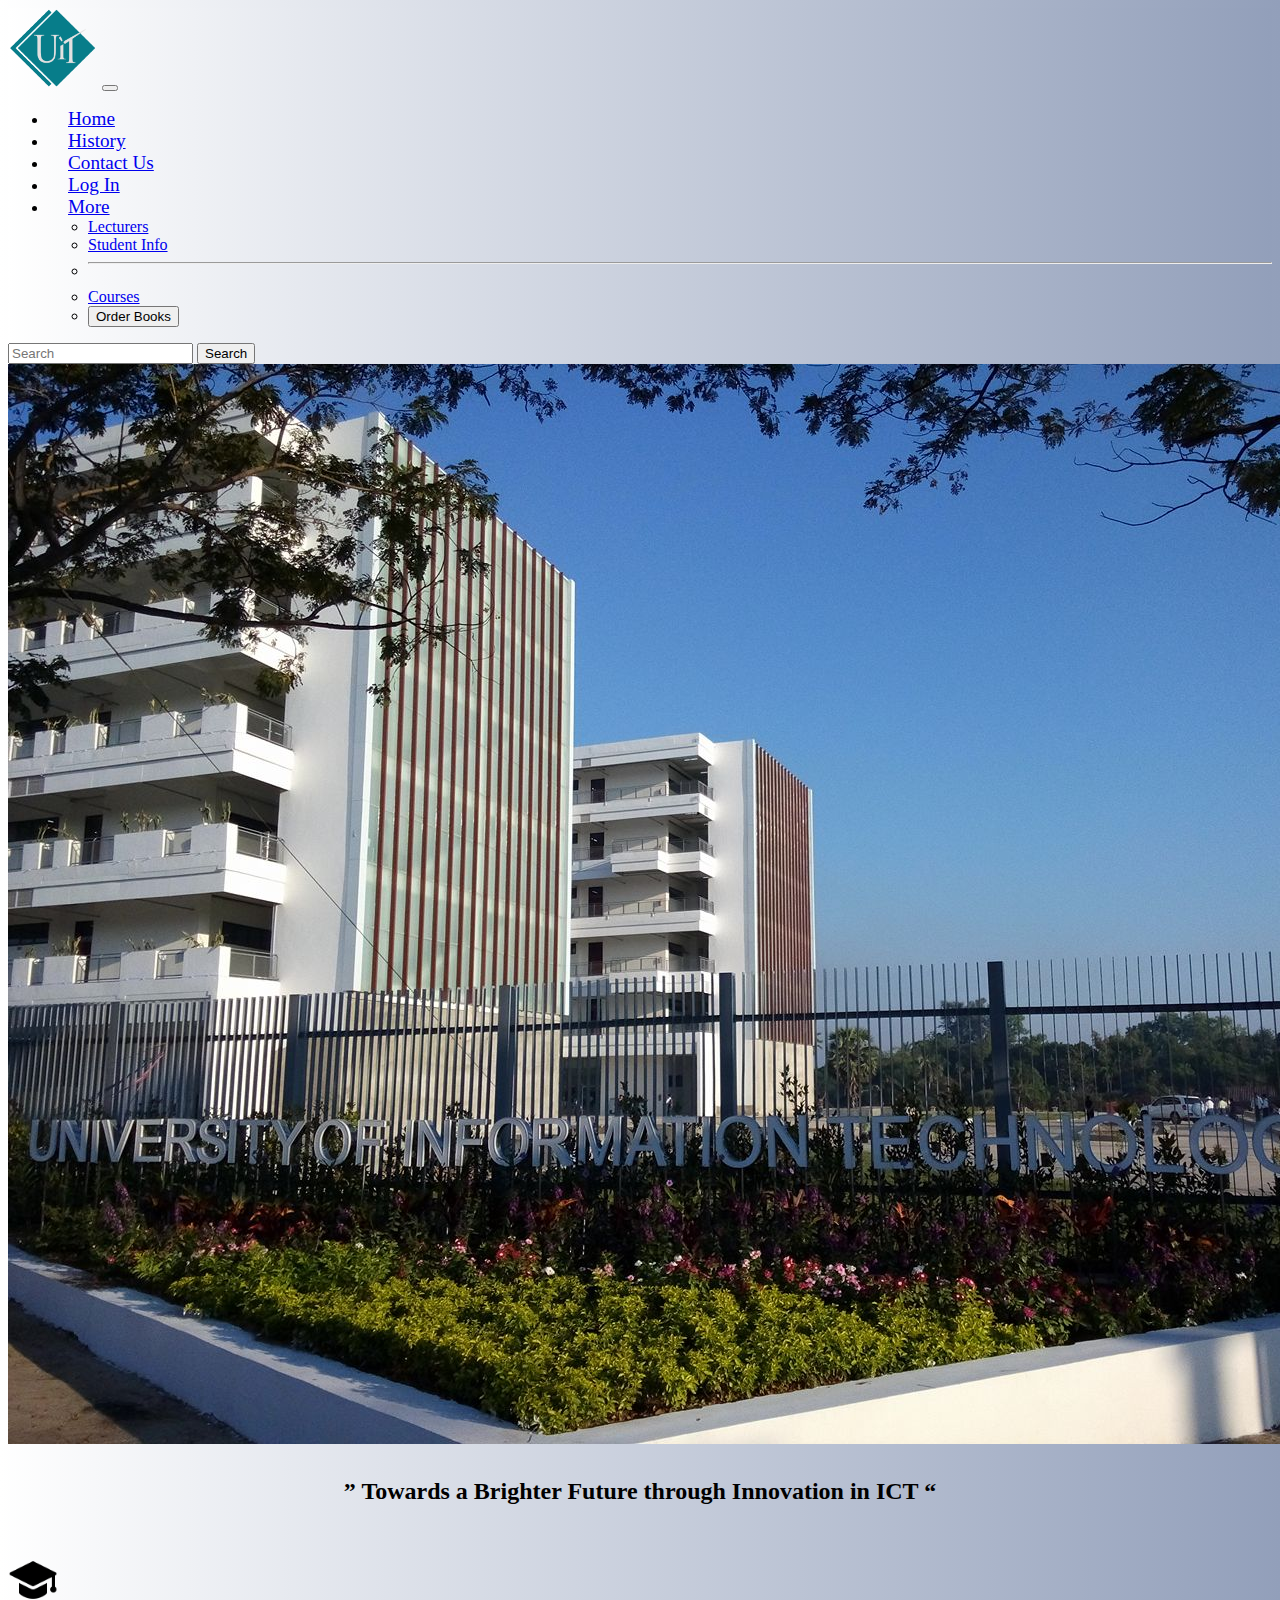
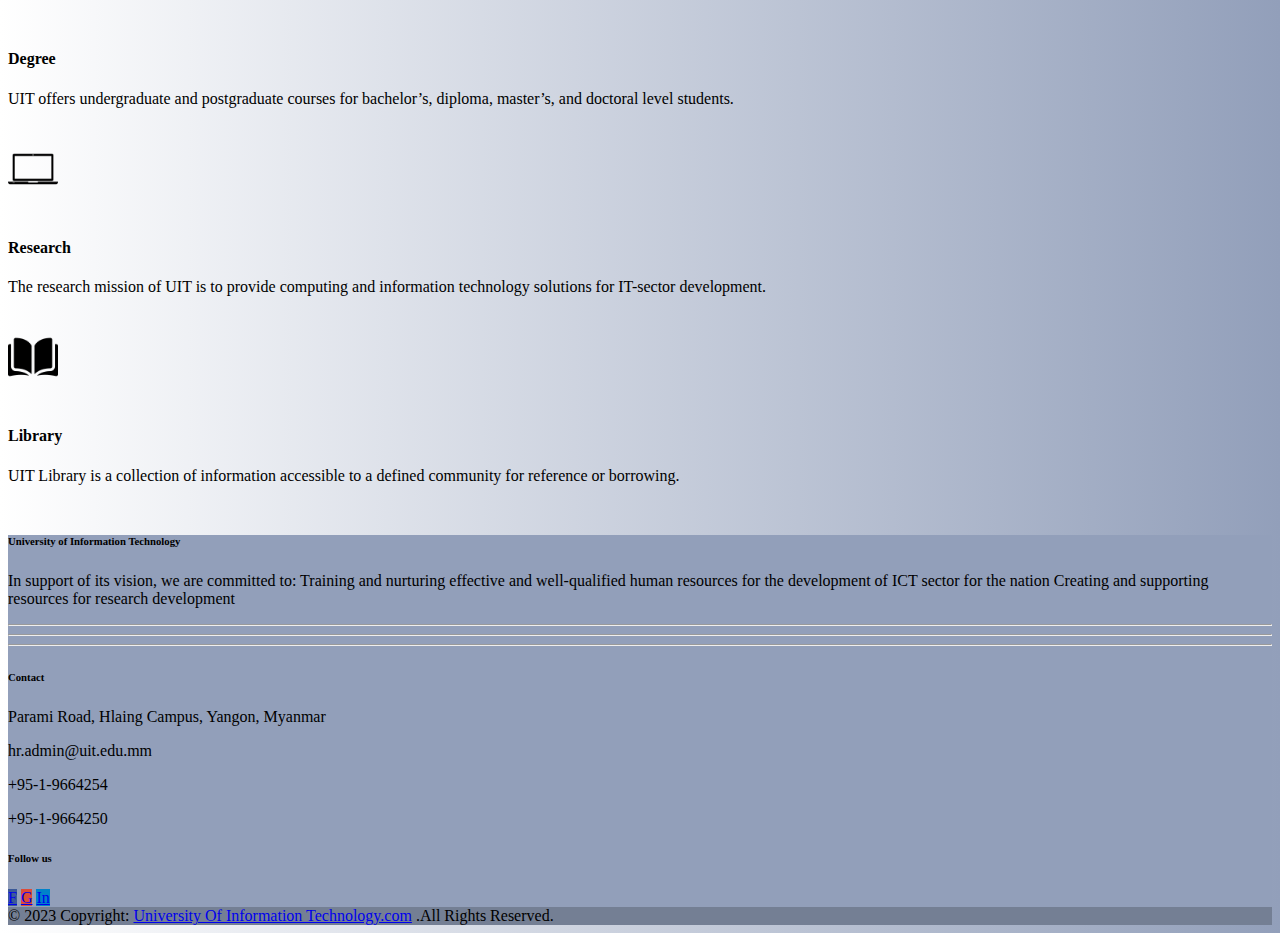
==== index.html @ 4820ba4b "assignment" ====
<!DOCTYPE html>
<html lang="en">

<head>
  <meta charset="UTF-8">
  <meta http-equiv="X-UA-Compatible" content="IE=edge">
  <meta name="viewport" content="width=device-width, initial-scale=1.0">
  <title>Home</title>
  <link href="https://cdn.jsdelivr.net/npm/bootstrap@5.2.3/dist/css/bootstrap.min.css" rel="stylesheet"
    integrity="sha384-rbsA2VBKQhggwzxH7pPCaAqO46MgnOM80zW1RWuH61DGLwZJEdK2Kadq2F9CUG65" crossorigin="anonymous">
  <link rel="stylesheet" href="style.css">
  <script src="https://cdn.jsdelivr.net/npm/bootstrap@5.2.3/dist/js/bootstrap.bundle.min.js"
    integrity="sha384-kenU1KFdBIe4zVF0s0G1M5b4hcpxyD9F7jL+jjXkk+Q2h455rYXK/7HAuoJl+0I4"
    crossorigin="anonymous"></script>
</head>


<body>
  <div class="nav">
    <nav class="navbar navbar-expand-lg">
      <div class="container-fluid">
        <a class="navbar-brand" href="index.html"><img src="logo1.png" alt="UIT" class="logo"></a>
        <button class="navbar-toggler" type="button" data-bs-toggle="collapse" data-bs-target="#navbarSupportedContent"
          aria-controls="navbarSupportedContent" aria-expanded="false" aria-label="Toggle navigation">
          <span class="navbar-toggler-icon"></span>
        </button>
        <div class="collapse navbar-collapse" id="navbarSupportedContent">
          <ul class="navbar-nav me-auto mb-2 mb-lg-0">
            <li class="nav-item">
              <a class="nav-link navItem" aria-current="page" href="index.html">Home</a>
            </li>
            <li class="nav-item">
              <a class="nav-link navItem" href="history.html">History</a>
            </li>

            <li class="nav-item">
              <a class="nav-link navItem" href="contact.html">Contact Us</a>
            </li>
            <li class="nav-item">
              <a class="nav-link navItem" href="login.html">Log In</a>
            </li>
            <li class="nav-item dropdown">
              <a class="nav-link dropdown-toggle navItem" href="#" role="button" data-bs-toggle="dropdown"
                aria-expanded="false">
                More
              </a>
              <ul class="dropdown-menu">
                <li><a class="dropdown-item disabled" href="lecturers.html">Lecturers</a></li>
                <li><a class="dropdown-item disabled" href="student_info.html">Student Info</a></li>
                <li>
                  <hr class="dropdown-divider">
                </li>
                <li><a class="dropdown-item" href="courses.html">Courses</a></li>
                <li><button onclick="prompt_name()" class="dropdown-item">Order Books</button></li>
              </ul>
            </li>
          </ul>
          <form class="d-flex" role="search">
            <input class="form-control me-2" type="search" placeholder="Search" aria-label="Search">
            <button class="btn btn-outline-secondary" type="submit">Search</button>
          </form>
        </div>
      </div>
    </nav>
  </div>


  <img src="uit.jpg" class="img-fluid">

  <h2 class="quote">” Towards a Brighter Future through Innovation in ICT “</h2>
  <div class="container text-center icon_margin">
    <div class="row">
      <div class="col-md-4 col-lg-4 col-xl-4 mx-auto mt-4">
        <img src="mortarboard.png" class="icon">
        <h4>Degree</h4>
        <p>UIT offers undergraduate and postgraduate courses for bachelor’s, diploma, master’s, and doctoral level
          students.</p>
      </div>
      <div class="col-md-4 col-lg-4 col-xl-4 mx-auto mt-4">
        <img src="laptop.png" class="icon">
        <h4>Research</h4>
        <p>The research mission of UIT is to provide computing and information technology solutions for IT-sector
          development.
        </p>
      </div>
      <div class="col-md-4 col-lg-4 col-xl-4 mx-auto mt-4">
        <img src="open-book.png" class="icon">
        <h4>Library</h4>
        <p>UIT Library is a collection of information accessible to a defined community for reference or borrowing.
        </p>
      </div>
    </div>
  </div>

  </div>
  <!-- Footer -->
  <footer class="text-center text-lg-start text-white" style="background-color: #929fba">
    <!-- Grid container -->
    <div class="container p-4 pb-0">

      <!--Grid row-->
      <div class="row">
        <!-- Grid column -->
        <div class="col-md-3 col-lg-3 col-xl-3 mx-auto mt-3">
          <h6 class="text-uppercase mb-4 font-weight-bold">
            University of Information Technology
          </h6>
          <p>
            In support of its vision, we are committed to:

            Training and nurturing effective and well-qualified human resources for the
            development of ICT sector for the nation

            Creating and supporting resources for research development

          </p>
        </div>
        <!-- Grid column -->

        <hr class="w-100 clearfix d-md-none" />



        <hr class="w-100 clearfix d-md-none" />

        <!-- Grid column -->
        <hr class="w-100 clearfix d-md-none" />

        <!-- Grid column -->
        <div class="col-md-4 col-lg-3 col-xl-3 mx-auto mt-3">
          <h6 class="text-uppercase mb-4 font-weight-bold">Contact</h6>
          <p><i class="fas fa-home mr-3"></i> Parami Road, Hlaing Campus, Yangon, Myanmar</p>
          <p><i class="fas fa-envelope mr-3"></i>hr.admin@uit.edu.mm</p>
          <p><i class="fas fa-phone mr-3"></i> +95-1-9664254</p>
          <p><i class="fas fa-print mr-3"></i> +95-1-9664250</p>
        </div>
        <!-- Grid column -->
        <div class="col-md-3 col-lg-2 col-xl-2 mx-auto mt-3">
          <h6 class="text-uppercase mb-4 font-weight-bold">Follow us</h6>

          <!-- Facebook -->
          <a class="btn btn-primary btn-floating m-1" style="background-color: #3b5998"
            href="https://www.facebook.com/UITMyanmar/" role="button"><i class="fab fa-facebook-f"></i>F</a>



          <!-- Google -->
          <a class="btn btn-primary btn-floating m-1" style="background-color: #dd4b39" href="index.html"
            role="button"><i class="fab fa-google"></i>G</a>



          <!-- Linkedin -->
          <a class="btn btn-primary btn-floating m-1" style="background-color: #0082ca"
            href="https://mm.linkedin.com/company/uit-myanmar" role="button"><i class="fab fa-linkedin-in"></i>In</a>

        </div>
      </div>


    </div>
    <!--Grid row-->
    </section>
    <!-- Section: Links -->
    </div>
    <!-- Grid container -->

    <!-- Copyright -->
    <div class="text-center p-3" style="background-color: rgba(0, 0, 0, 0.2)">
      © 2023 Copyright:
      <a class="text-white" href="index.html">University Of Information Technology.com</a>
      .All Rights Reserved.
    </div>
    <!-- Copyright -->
  </footer>
  <!-- Footer -->

  <script src="script.js"></script>

</body>

</html>
---- style.css ----
.logo {
    width: 90px;
    height: 80px;
}

body{
    background-image: linear-gradient(to right, white , #929fba);
}


.nav{
    position: sticky;
    top: 0;
    background-image: linear-gradient(to right, white , #929fba);
}
nav{
    width: 100%;
}


.icon{
    width: 50px;
    height: 50px;
    margin: 20px 0;
}
.quote{
    text-align: center;
    margin: 30px 0;
}

.navItem{
    margin-left: 20px;
    font-size: larger;
}

.navItem:hover{
    border-bottom: 2px solid #929fba;
}

.navItem:active{
    color: black;
}

.more_width{
    width: 70%;
}
.description{
    font-size: 18px;
    margin:100px 0 ;
}
.BGimg{
    width: 80%;
}
/* .mission:hover{
    border-bottom: 2px solid #929fba;
} */

.mission_desc{
    margin: 40px 0;
    padding-left: 13px;
}

.icon_margin{
    margin-bottom: 50px;
}


.input{
    width: 400px;
    height: 50px;
    border: none;
    border-radius: 15px;
    margin-bottom: 20px;
    padding: 5px 15px;
    /* background-image: linear-gradient(to right, #929fba , white); */
}
fieldset{
    margin-top: 30px;

}

.area{
    width: 450px;
    height: 80px;
    margin-bottom: 30px;
    padding: 25px 15px;
}

.input:hover{
    background-color: aliceblue;
}

.button{
    border-radius: 15px;
    margin-bottom: 50px;
    height: 35px;
    width: 80px;
    border: 1px solid #929fba;
    margin-top: 30px;
}

.button:hover{
    background-color: #929fba;
}

.order_button{
    margin-top: 25px;
}

.fb{
    text-decoration: none;
    color: inherit;
}

.heading3{
    margin-top: 60px;
    margin-bottom: 30px;
}

.location{
    margin-bottom: 70px;
}
.text{
    margin-bottom: 30px;
    font-size: 20px;
    /* text-decoration: none; */
}
.book{
    /* width: 300px; */
    margin: 60px auto;
}
.degree {
    margin: 20px 90px;
}

.h2{
    margin-top: 20px;
}

.large {
    /* font-size: 26px;
    font-weight: bold; */
    margin: 30px 20px;
}


.medium {
    /* font-size: 20px;
    font-weight: normal; */
    margin-top: 15px;
    margin-left: 35px;
    /* margin-left: 10px; */
}

.small {
    font-size: 16px;
    font-weight: lighter;
    margin-top: 10px;
    margin-left: 50px;
    /* margin-left: 10px; */
}
.direction{
    text-decoration: none;
    color: inherit;
    font-size: large;
    /* margin-top: 10px; */
}
.direction_div{
    margin-top: 30px;
}

.direction:hover{
    /* color: #929fba; */
    border-bottom: 2px solid #929fba;
    padding-bottom: 5px;
}

.direction_icon{
    width: 20px;
    height: 20px;
    margin-right: 8px;
}

a.active{
    color: red;
}
footer{
    margin-top: 20px;
}

.login_heading{
    margin-bottom: 15px;
}

.table_row{
    height: 70px;
}

.student_image{
    width: 70px;
    height: 70px;
    border-radius: 40px;
}
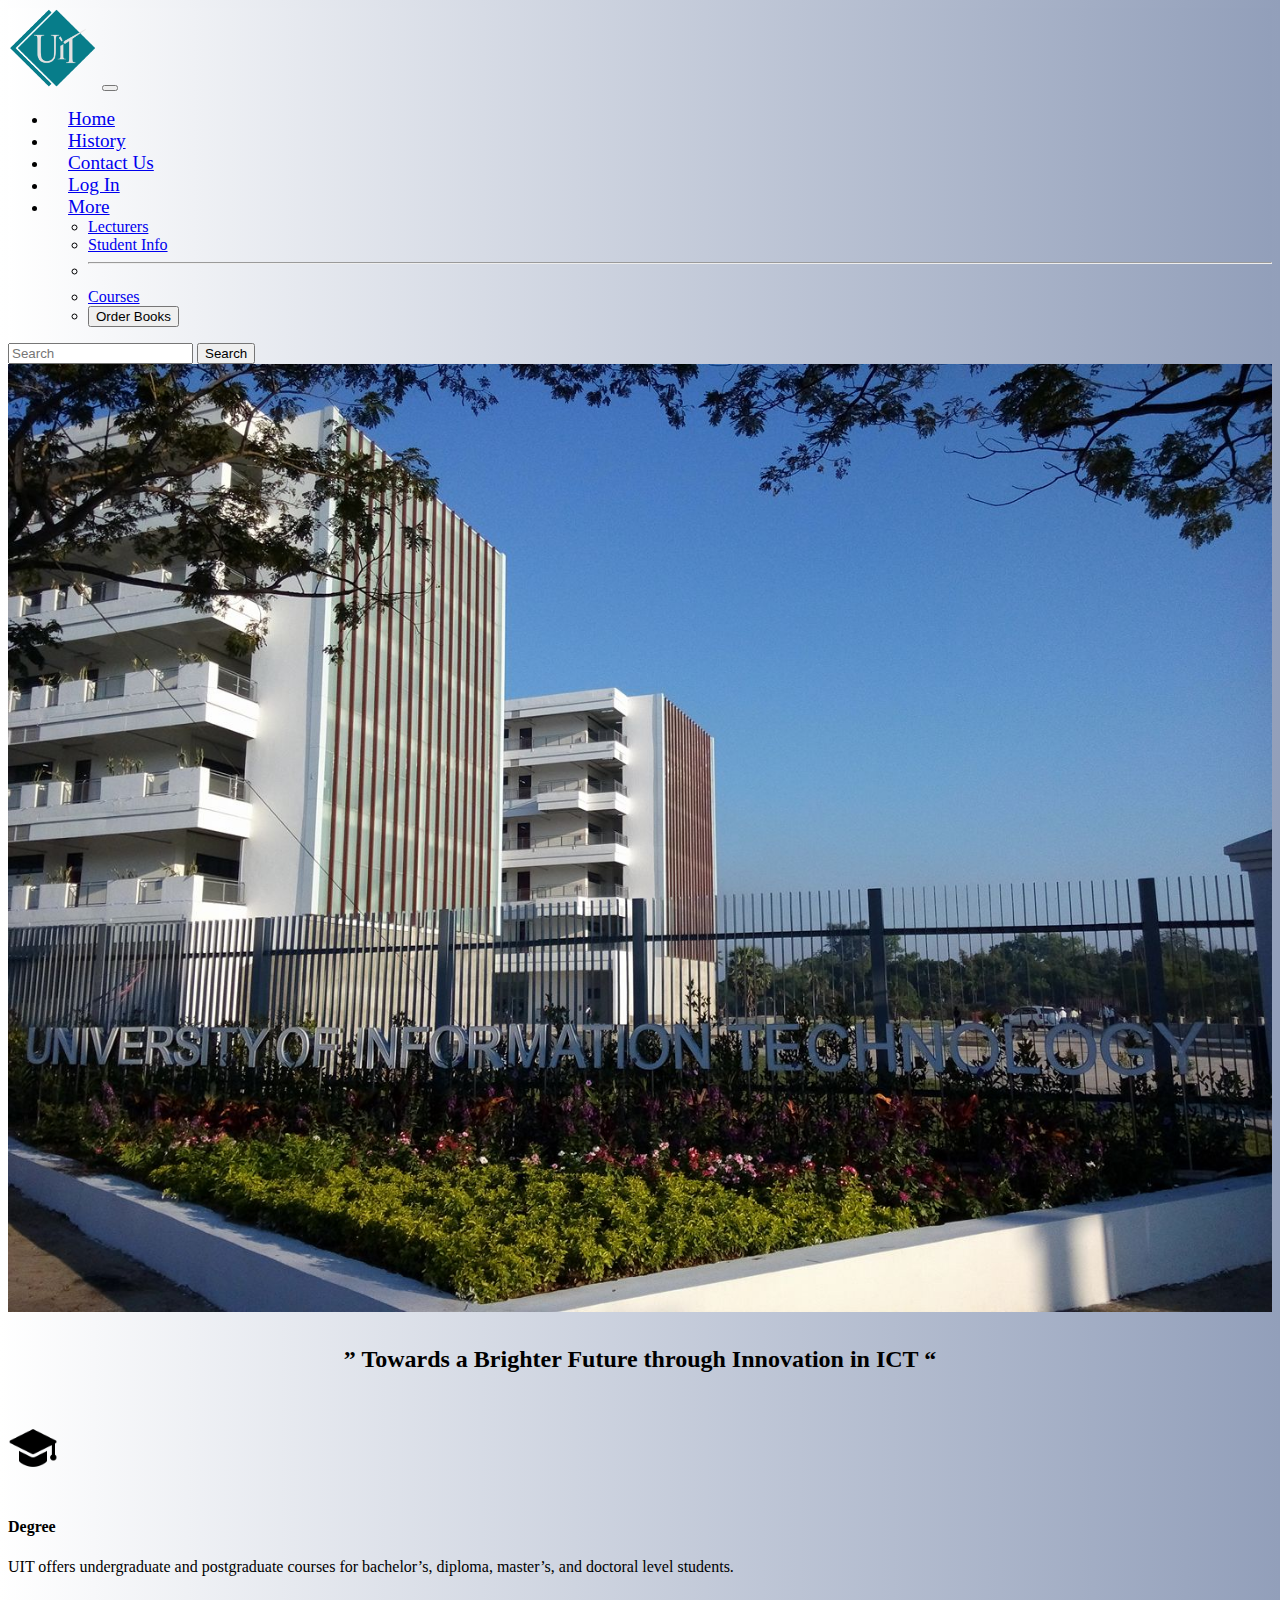
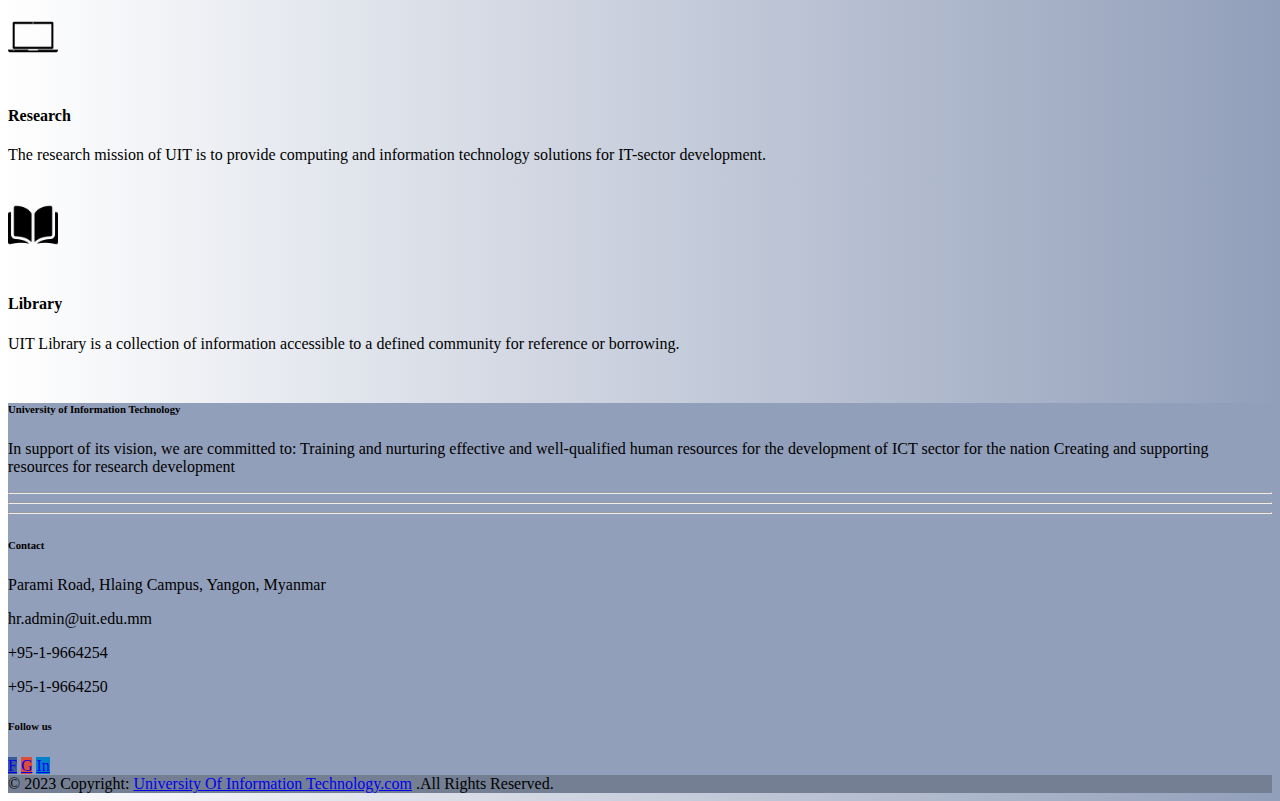
==== commit 135c424d: "[change] some css" ====
--- a/index.html
+++ b/index.html
@@ -65,7 +65,7 @@
   </div>
 
 
-  <img src="uit.jpg" class="img-fluid">
+  <img src="uit.jpg" class="uitPhoto">
 
   <h2 class="quote">” Towards a Brighter Future through Innovation in ICT “</h2>
   <div class="container text-center icon_margin">
--- a/style.css
+++ b/style.css
@@ -1,203 +1,203 @@
 .logo {
-    width: 90px;
-    height: 80px;
-}
-
-body{
-    background-image: linear-gradient(to right, white , #929fba);
-}
-
-
-.nav{
-    position: sticky;
-    top: 0;
-    background-image: linear-gradient(to right, white , #929fba);
-}
-nav{
+  width: 90px;
+  height: 80px;
+}
+
+body {
+  background-image: linear-gradient(to right, white, #929fba);
+}
+
+.nav {
+  position: sticky;
+  top: 0;
+  background-image: linear-gradient(to right, white, #929fba);
+}
+nav {
+  width: 100%;
+}
+
+.uitPhoto {
     width: 100%;
-}
-
-
-.icon{
-    width: 50px;
-    height: 50px;
-    margin: 20px 0;
-}
-.quote{
-    text-align: center;
-    margin: 30px 0;
-}
-
-.navItem{
-    margin-left: 20px;
-    font-size: larger;
-}
-
-.navItem:hover{
-    border-bottom: 2px solid #929fba;
-}
-
-.navItem:active{
-    color: black;
-}
-
-.more_width{
-    width: 70%;
-}
-.description{
-    font-size: 18px;
-    margin:100px 0 ;
-}
-.BGimg{
-    width: 80%;
+    height: auto;
+}
+
+.icon {
+  width: 50px;
+  height: 50px;
+  margin: 20px 0;
+}
+.quote {
+  text-align: center;
+  margin: 30px 0;
+}
+
+.navItem {
+  margin-left: 20px;
+  font-size: larger;
+}
+
+.navItem:hover {
+  border-bottom: 2px solid #929fba;
+}
+
+.navItem:active {
+  color: black;
+}
+
+.more_width {
+  width: 70%;
+}
+.description {
+  font-size: 18px;
+  margin: 100px 0;
+}
+.BGimg {
+  width: 80%;
 }
 /* .mission:hover{
     border-bottom: 2px solid #929fba;
 } */
 
-.mission_desc{
-    margin: 40px 0;
-    padding-left: 13px;
-}
-
-.icon_margin{
-    margin-bottom: 50px;
-}
-
-
-.input{
-    width: 400px;
-    height: 50px;
-    border: none;
-    border-radius: 15px;
-    margin-bottom: 20px;
-    padding: 5px 15px;
-    /* background-image: linear-gradient(to right, #929fba , white); */
-}
-fieldset{
-    margin-top: 30px;
-
-}
-
-.area{
-    width: 450px;
-    height: 80px;
-    margin-bottom: 30px;
-    padding: 25px 15px;
-}
-
-.input:hover{
-    background-color: aliceblue;
-}
-
-.button{
-    border-radius: 15px;
-    margin-bottom: 50px;
-    height: 35px;
-    width: 80px;
-    border: 1px solid #929fba;
-    margin-top: 30px;
-}
-
-.button:hover{
-    background-color: #929fba;
-}
-
-.order_button{
-    margin-top: 25px;
-}
-
-.fb{
-    text-decoration: none;
-    color: inherit;
-}
-
-.heading3{
-    margin-top: 60px;
-    margin-bottom: 30px;
-}
-
-.location{
-    margin-bottom: 70px;
-}
-.text{
-    margin-bottom: 30px;
-    font-size: 20px;
-    /* text-decoration: none; */
-}
-.book{
-    /* width: 300px; */
-    margin: 60px auto;
+.mission_desc {
+  margin: 40px 0;
+  padding-left: 13px;
+}
+
+.icon_margin {
+  margin-bottom: 50px;
+}
+
+.input {
+  width: 400px;
+  height: 50px;
+  border: none;
+  border-radius: 15px;
+  margin-bottom: 20px;
+  padding: 5px 15px;
+  /* background-image: linear-gradient(to right, #929fba , white); */
+}
+fieldset {
+  margin-top: 30px;
+}
+
+.area {
+  width: 450px;
+  height: 80px;
+  margin-bottom: 30px;
+  padding: 25px 15px;
+}
+
+.input:hover {
+  background-color: aliceblue;
+}
+
+.button {
+  border-radius: 15px;
+  margin-bottom: 50px;
+  height: 35px;
+  width: 80px;
+  border: 1px solid #929fba;
+  margin-top: 30px;
+}
+
+.button:hover {
+  background-color: #929fba;
+}
+
+.order_button {
+  margin-top: 25px;
+}
+
+.fb {
+  text-decoration: none;
+  color: inherit;
+}
+
+.heading3 {
+  margin-top: 60px;
+  margin-bottom: 30px;
+}
+
+.location {
+  margin-bottom: 70px;
+}
+.text {
+  margin-bottom: 30px;
+  font-size: 20px;
+  /* text-decoration: none; */
+}
+.book {
+  /* width: 300px; */
+  margin: 60px auto;
 }
 .degree {
-    margin: 20px 90px;
-}
-
-.h2{
-    margin-top: 20px;
+  margin: 20px 90px;
+}
+
+.h2 {
+  margin-top: 20px;
 }
 
 .large {
-    /* font-size: 26px;
+  /* font-size: 26px;
     font-weight: bold; */
-    margin: 30px 20px;
-}
-
+  margin: 30px 20px;
+}
 
 .medium {
-    /* font-size: 20px;
+  /* font-size: 20px;
     font-weight: normal; */
-    margin-top: 15px;
-    margin-left: 35px;
-    /* margin-left: 10px; */
+  margin-top: 15px;
+  margin-left: 35px;
+  /* margin-left: 10px; */
 }
 
 .small {
-    font-size: 16px;
-    font-weight: lighter;
-    margin-top: 10px;
-    margin-left: 50px;
-    /* margin-left: 10px; */
-}
-.direction{
-    text-decoration: none;
-    color: inherit;
-    font-size: large;
-    /* margin-top: 10px; */
-}
-.direction_div{
-    margin-top: 30px;
-}
-
-.direction:hover{
-    /* color: #929fba; */
-    border-bottom: 2px solid #929fba;
-    padding-bottom: 5px;
-}
-
-.direction_icon{
-    width: 20px;
-    height: 20px;
-    margin-right: 8px;
-}
-
-a.active{
-    color: red;
-}
-footer{
-    margin-top: 20px;
-}
-
-.login_heading{
-    margin-bottom: 15px;
-}
-
-.table_row{
-    height: 70px;
-}
-
-.student_image{
-    width: 70px;
-    height: 70px;
-    border-radius: 40px;
-}+  font-size: 16px;
+  font-weight: lighter;
+  margin-top: 10px;
+  margin-left: 50px;
+  /* margin-left: 10px; */
+}
+.direction {
+  text-decoration: none;
+  color: inherit;
+  font-size: large;
+  /* margin-top: 10px; */
+}
+.direction_div {
+  margin-top: 30px;
+}
+
+.direction:hover {
+  /* color: #929fba; */
+  border-bottom: 2px solid #929fba;
+  padding-bottom: 5px;
+}
+
+.direction_icon {
+  width: 20px;
+  height: 20px;
+  margin-right: 8px;
+}
+
+a.active {
+  color: red;
+}
+footer {
+  margin-top: 20px;
+}
+
+.login_heading {
+  margin-bottom: 15px;
+}
+
+.table_row {
+  height: 70px;
+}
+
+.student_image {
+  width: 70px;
+  height: 70px;
+  border-radius: 40px;
+}
